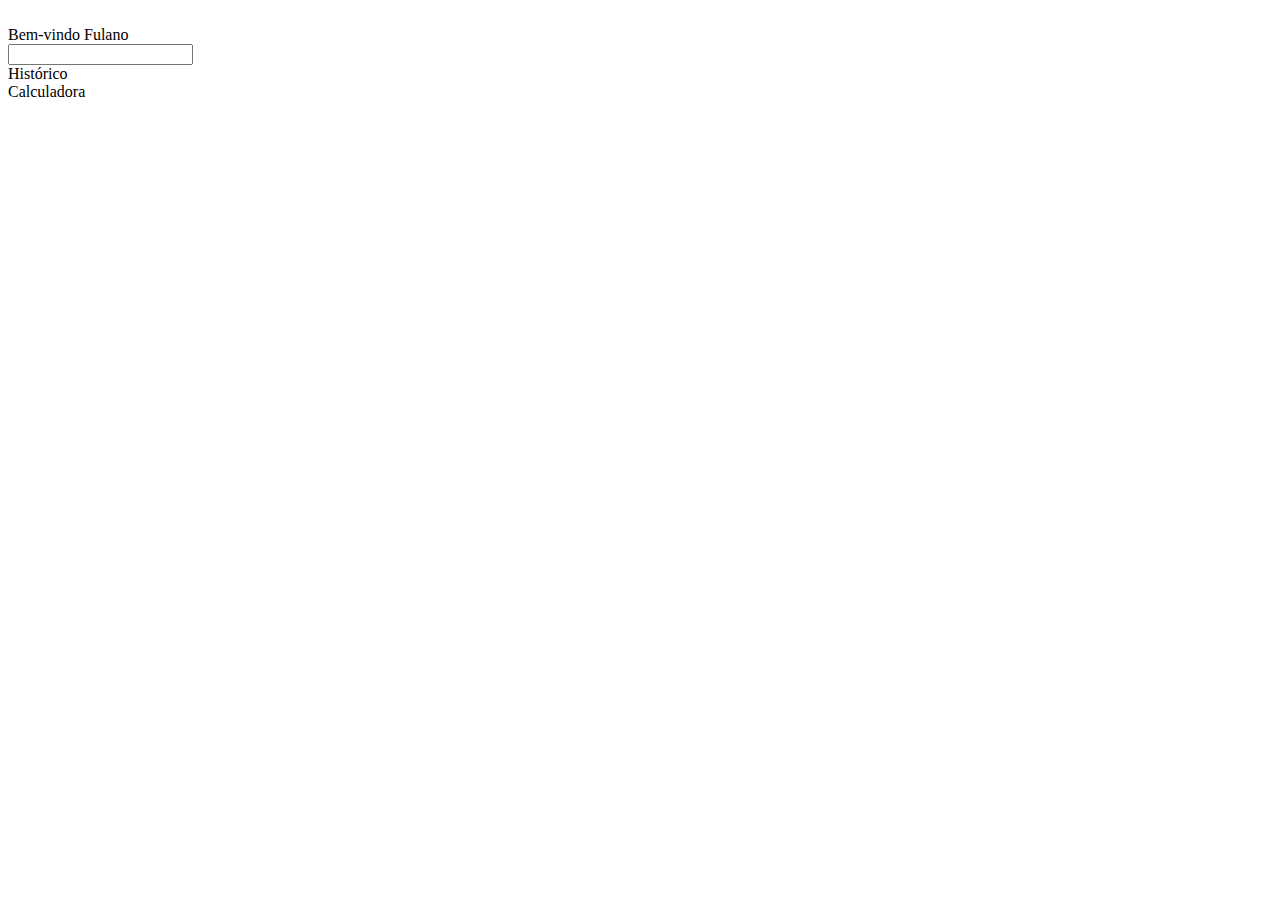
==== frontend/index.html @ 9f3a50bc "Index and Login area construction" ====
<!DOCTYPE html>
<html lang="pt-BR">
<head>
    <meta charset="UTF-8">
    <meta name="viewport" content="width=device-width, initial-scale=1.0">
    <title>Calculadora Consumo</title>
</head>
<body>
    <header>
        <nav>
            <div>
                <img src="" alt="">
            </div>

            <div>
                <span>Bem-vindo Fulano</span>
            </div>
        </nav>
    </header>

    <main>
        <section>
            <input type="search">
        </section>

        <section>
            <div>
                <span>Histórico</span>
            </div>
            <div>
                <span>Calculadora</span>
            </div>
        </section>
    </main>
</body>
</html>
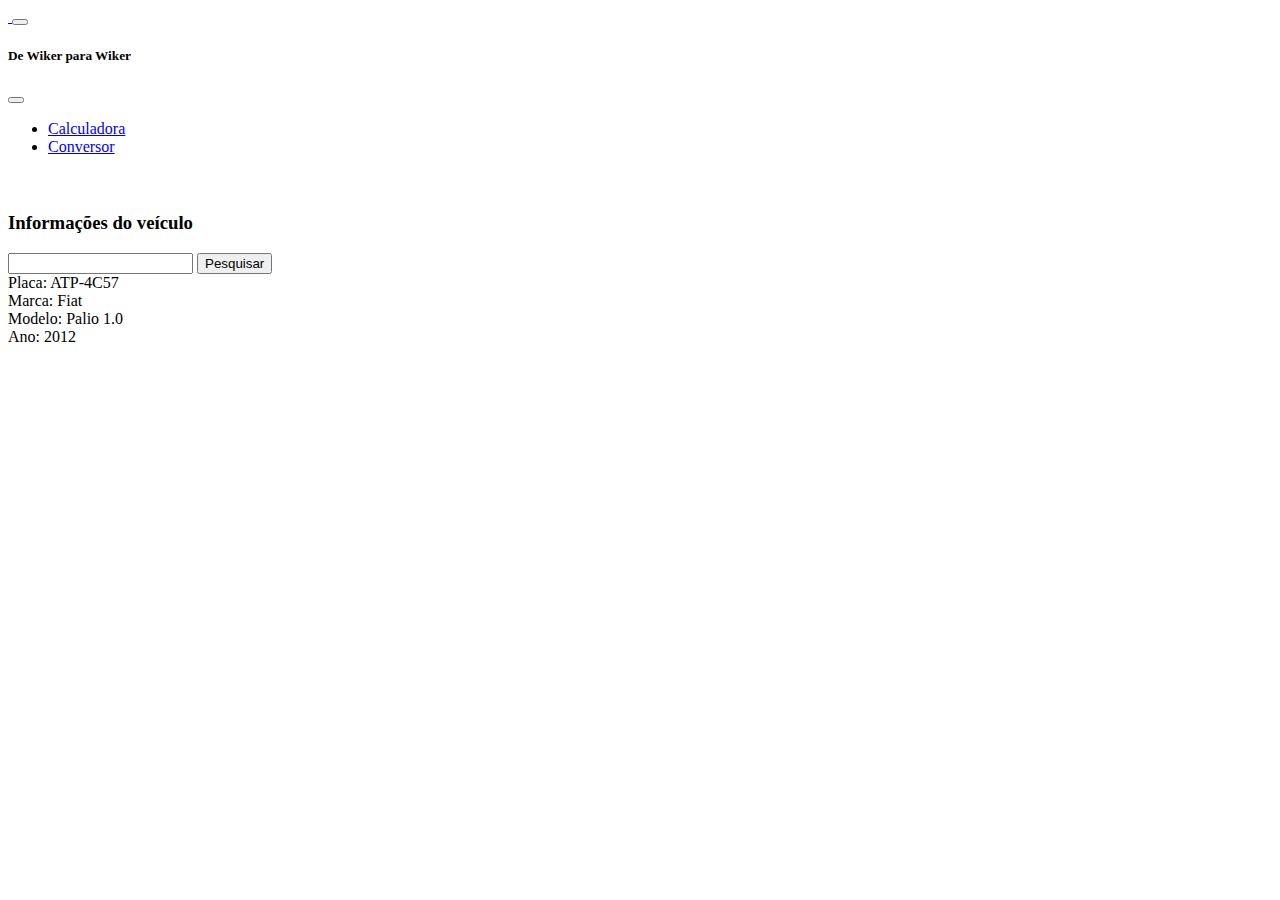
==== commit 7c2abe60: "Construindo a tela de ínicio(calculadora)" ====
--- a/frontend/index.html
+++ b/frontend/index.html
@@ -1,36 +1,82 @@
 <!DOCTYPE html>
 <html lang="pt-BR">
-<head>
-    <meta charset="UTF-8">
-    <meta name="viewport" content="width=device-width, initial-scale=1.0">
+  <head>
+    <meta charset="UTF-8" />
+    <meta name="viewport" content="width=device-width, initial-scale=1.0" />
     <title>Calculadora Consumo</title>
-</head>
-<body>
+    <link
+      href="https://cdn.jsdelivr.net/npm/bootstrap@5.3.1/dist/css/bootstrap.min.css"
+      rel="stylesheet"
+      integrity="sha384-4bw+/aepP/YC94hEpVNVgiZdgIC5+VKNBQNGCHeKRQN+PtmoHDEXuppvnDJzQIu9"
+      crossorigin="anonymous"
+    />
+  </head>
+  <body class="container">
     <header>
-        <nav>
-            <div>
-                <img src="" alt="">
+        <nav class="navbar navbar-expand-md bg-body-tertiary fixed-top">
+            <div class="container container-fluid">
+              <a class="navbar-brand" href="#">
+                <img src="https://app.wikidados.com.br/statics/img/logo/logo_horizontal.png" alt="" width="100px">
+              </a>
+
+              <button class="navbar-toggler d-md-none" type="button" data-bs-toggle="offcanvas" data-bs-target="#offcanvasNavbar" aria-controls="offcanvasNavbar" aria-label="Toggle navigation">
+                <span class="navbar-toggler-icon"></span>
+              </button>
+              
+              <div class="offcanvas offcanvas-end" tabindex="-1" id="offcanvasNavbar">
+                <div class="offcanvas-header">
+                  <h5 class="offcanvas-title" id="offcanvasNavbarLabel">De Wiker para Wiker</h5>
+                  <button type="button" class="btn-close" data-bs-dismiss="offcanvas" aria-label="Close"></button>
+                </div>
+                <div class="offcanvas-body">
+                  <ul class="navbar-nav justify-content-end align-items-md-center flex-grow-1">
+                    <li class="nav-item"><a class="nav-link active" aria-current="page" href="#">Calculadora</a></li>
+                    <li class="nav-item"><a class="nav-link" href="#">Conversor</a></li>
+                  </ul>
+                </div>
+              </div>
             </div>
-
-            <div>
-                <span>Bem-vindo Fulano</span>
-            </div>
-        </nav>
+          </nav>
     </header>
 
-    <main>
+    <main style="margin-top: 56px;">
         <section>
-            <input type="search">
-        </section>
+            <h3>Informações do veículo</h3>
 
-        <section>
-            <div>
-                <span>Histórico</span>
-            </div>
-            <div>
-                <span>Calculadora</span>
-            </div>
+            <form class="d-flex " role="search">
+                <input class="form-control input-group me-2" type="search" aria-label="Search">
+                <button class="btn btn-outline-primary btn-sm" type="submit">Pesquisar</button>
+            </form>
+
+            <div class="container text-center">
+                <div class="row">
+                  <div class="col-12 col-sm-6 col-lg-3">
+                    <span>Placa:</span>
+                    <span>ATP-4C57</span>
+                  </div>
+                  <div class="col-12 col-sm-6 col-lg-3">
+                    <span>Marca:</span>
+                    <span>Fiat</span>
+                  </div>
+                  <div class="col-12 col-sm-6 col-lg-3">
+                    <span>Modelo:</span>
+                    <span>Palio 1.0</span>
+                  </div>
+                  <div class="col-12 col-sm-6 col-lg-3">
+                    <span>Ano:</span>
+                    <span>2012</span>
+                  </div>
+                </div>
+              </div>
         </section>
     </main>
-</body>
-</html>+
+    <script src="./assets/js/main.js"></script>
+    <script src="https://cdn.jsdelivr.net/npm/@popperjs/core@2.11.8/dist/umd/popper.min.js"
+      integrity="sha384-I7E8VVD/ismYTF4hNIPjVp/Zjvgyol6VFvRkX/vR+Vc4jQkC+hVqc2pM8ODewa9r"
+      crossorigin="anonymous"></script>
+    <script src="https://cdn.jsdelivr.net/npm/bootstrap@5.3.1/dist/js/bootstrap.min.js"
+      integrity="sha384-Rx+T1VzGupg4BHQYs2gCW9It+akI2MM/mndMCy36UVfodzcJcF0GGLxZIzObiEfa"
+      crossorigin="anonymous"></script>
+  </body>
+</html>
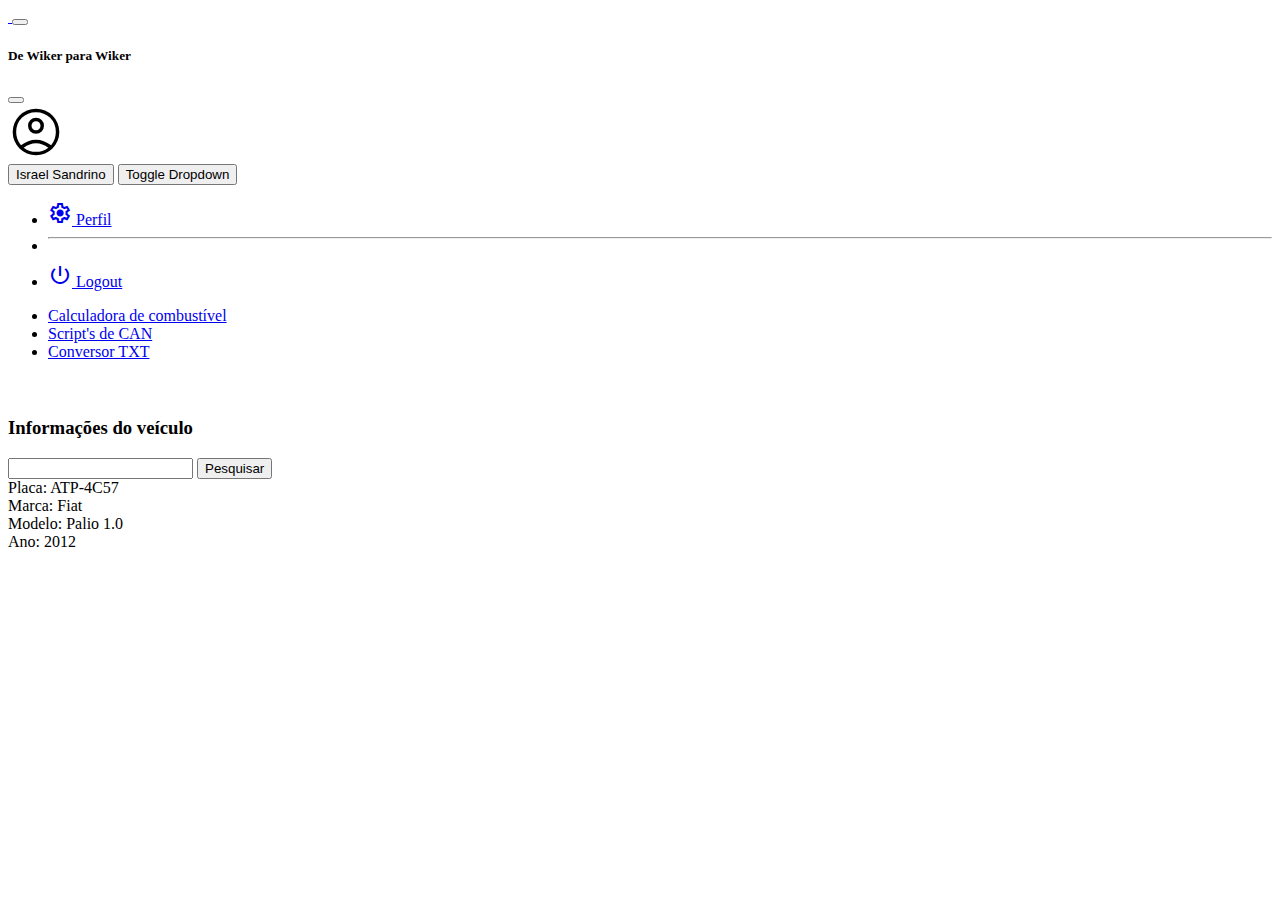
==== commit e4990384: "Construção da barra de navegação responsiva" ====
--- a/frontend/index.html
+++ b/frontend/index.html
@@ -1,82 +1,132 @@
 <!DOCTYPE html>
 <html lang="pt-BR">
-  <head>
-    <meta charset="UTF-8" />
-    <meta name="viewport" content="width=device-width, initial-scale=1.0" />
-    <title>Calculadora Consumo</title>
-    <link
-      href="https://cdn.jsdelivr.net/npm/bootstrap@5.3.1/dist/css/bootstrap.min.css"
-      rel="stylesheet"
-      integrity="sha384-4bw+/aepP/YC94hEpVNVgiZdgIC5+VKNBQNGCHeKRQN+PtmoHDEXuppvnDJzQIu9"
-      crossorigin="anonymous"
-    />
-  </head>
-  <body class="container">
-    <header>
-        <nav class="navbar navbar-expand-md bg-body-tertiary fixed-top">
-            <div class="container container-fluid">
-              <a class="navbar-brand" href="#">
-                <img src="https://app.wikidados.com.br/statics/img/logo/logo_horizontal.png" alt="" width="100px">
-              </a>
 
-              <button class="navbar-toggler d-md-none" type="button" data-bs-toggle="offcanvas" data-bs-target="#offcanvasNavbar" aria-controls="offcanvasNavbar" aria-label="Toggle navigation">
-                <span class="navbar-toggler-icon"></span>
-              </button>
+<head>
+  <meta charset="UTF-8" />
+  <meta name="viewport" content="width=device-width, initial-scale=1.0" />
+  <title>Calculadora Consumo</title>
+  <link href="https://cdn.jsdelivr.net/npm/bootstrap@5.3.1/dist/css/bootstrap.min.css" rel="stylesheet"
+    integrity="sha384-4bw+/aepP/YC94hEpVNVgiZdgIC5+VKNBQNGCHeKRQN+PtmoHDEXuppvnDJzQIu9" crossorigin="anonymous" />
+  <link rel="stylesheet" href="https://fonts.googleapis.com/css2?family=Material+Symbols+Outlined" />
+</head>
+
+<body class="container">
+  <header>
+    <nav class="navbar navbar-expand-md bg-body-tertiary fixed-top">
+      <div class="container container-fluid">
+        <a class="navbar-brand" href="#">
+          <img src="https://app.wikidados.com.br/statics/img/logo/logo_horizontal.png" alt="" width="100px">
+        </a>
+
+        <button class="navbar-toggler d-md-none" type="button" data-bs-toggle="offcanvas"
+          data-bs-target="#offcanvasNavbar" aria-controls="offcanvasNavbar" aria-label="Toggle navigation">
+          <span class="navbar-toggler-icon"></span>
+        </button>
+
+        <div class="offcanvas offcanvas-end" tabindex="-1" id="offcanvasNavbar">
+          <div class="offcanvas-header">
+            <h5 class="offcanvas-title" id="offcanvasNavbarLabel">De Wiker para Wiker</h5>
+            <button type="button" class="btn-close" data-bs-dismiss="offcanvas" aria-label="Close"></button>
+          </div>
+
+          <div class="offcanvas-body d-flex flex-column justify-content-between">
+            <div>
               
-              <div class="offcanvas offcanvas-end" tabindex="-1" id="offcanvasNavbar">
-                <div class="offcanvas-header">
-                  <h5 class="offcanvas-title" id="offcanvasNavbarLabel">De Wiker para Wiker</h5>
-                  <button type="button" class="btn-close" data-bs-dismiss="offcanvas" aria-label="Close"></button>
-                </div>
-                <div class="offcanvas-body">
-                  <ul class="navbar-nav justify-content-end align-items-md-center flex-grow-1">
-                    <li class="nav-item"><a class="nav-link active" aria-current="page" href="#">Calculadora</a></li>
-                    <li class="nav-item"><a class="nav-link" href="#">Conversor</a></li>
-                  </ul>
-                </div>
-              </div>
-            </div>
-          </nav>
-    </header>
 
-    <main style="margin-top: 56px;">
-        <section>
-            <h3>Informações do veículo</h3>
-
-            <form class="d-flex " role="search">
-                <input class="form-control input-group me-2" type="search" aria-label="Search">
-                <button class="btn btn-outline-primary btn-sm" type="submit">Pesquisar</button>
-            </form>
-
-            <div class="container text-center">
-                <div class="row">
-                  <div class="col-12 col-sm-6 col-lg-3">
-                    <span>Placa:</span>
-                    <span>ATP-4C57</span>
-                  </div>
-                  <div class="col-12 col-sm-6 col-lg-3">
-                    <span>Marca:</span>
-                    <span>Fiat</span>
-                  </div>
-                  <div class="col-12 col-sm-6 col-lg-3">
-                    <span>Modelo:</span>
-                    <span>Palio 1.0</span>
-                  </div>
-                  <div class="col-12 col-sm-6 col-lg-3">
-                    <span>Ano:</span>
-                    <span>2012</span>
+              <div class="d-flex align-items-center">
+                <span class="material-symbols-outlined" style="font-size: 3.5rem;">account_circle</span>
+                <div class="ps-3">
+                  <div class="btn-group">
+                    <button type="button" class="btn border border-0">Israel Sandrino</button>
+                    <button type="button" class="btn rounded dropdown-toggle dropdown-toggle-split" data-bs-toggle="dropdown" aria-expanded="false">
+                      <span class="visually-hidden">Toggle Dropdown</span>
+                    </button>
+                    <ul class="dropdown-menu">
+                      <li>
+                        <a class="dropdown-item" href="#">
+                          <div class="d-flex align-items-center">
+                            <span class="material-symbols-outlined">settings</span>
+                            <span class="ps-1">Perfil</span>
+                          </div>
+                        </a>
+                      </li>
+                      
+                      <li><hr class="dropdown-divider"></li>
+                      <li>
+                        <a class="dropdown-item" href="#">
+                          <div class="d-flex align-items-center">
+                            <span class="material-symbols-outlined">power_settings_new</span>
+                            <span class="ps-1">Logout</span>
+                          </div>
+                        </a>
+                      </li>
+                    </ul>
                   </div>
                 </div>
               </div>
-        </section>
-    </main>
+              
+            </div>
 
-    <script src="./assets/js/main.js"></script>
-    <script src="https://cdn.jsdelivr.net/npm/@popperjs/core@2.11.8/dist/umd/popper.min.js"
-      integrity="sha384-I7E8VVD/ismYTF4hNIPjVp/Zjvgyol6VFvRkX/vR+Vc4jQkC+hVqc2pM8ODewa9r"
-      crossorigin="anonymous"></script>
-    <script src="https://cdn.jsdelivr.net/npm/bootstrap@5.3.1/dist/js/bootstrap.min.js"
-      integrity="sha384-Rx+T1VzGupg4BHQYs2gCW9It+akI2MM/mndMCy36UVfodzcJcF0GGLxZIzObiEfa"
-      crossorigin="anonymous"></script>
-  </body>
-</html>
+            <ul class="navbar-nav ps-3">
+              <li class="nav-item">
+                <a class="nav-link" href="#">Calculadora de combustível</a>
+              </li>
+              <li class="nav-item">
+                <a class="nav-link" href="#">Script's de CAN</a>
+              </li>
+              <li class="nav-item">
+                <a class="nav-link" href="#">Conversor TXT</a>
+              </li>
+            </ul>
+
+            
+          </div>
+        </div>
+      </div>
+    </nav>
+  </header>
+
+  <main style="margin-top: 56px">
+    <section>
+      <h3>Informações do veículo</h3>
+
+      <form class="d-flex" role="search">
+        <input class="form-control input-group me-2" type="search" aria-label="Search" />
+        <button class="btn btn-outline-primary btn-sm" type="submit">
+          Pesquisar
+        </button>
+      </form>
+
+      <div class="container text-center">
+        <div class="row">
+          <div class="col-12 col-sm-6 col-lg-3">
+            <span>Placa:</span>
+            <span>ATP-4C57</span>
+          </div>
+          <div class="col-12 col-sm-6 col-lg-3">
+            <span>Marca:</span>
+            <span>Fiat</span>
+          </div>
+          <div class="col-12 col-sm-6 col-lg-3">
+            <span>Modelo:</span>
+            <span>Palio 1.0</span>
+          </div>
+          <div class="col-12 col-sm-6 col-lg-3">
+            <span>Ano:</span>
+            <span>2012</span>
+          </div>
+        </div>
+      </div>
+    </section>
+  </main>
+
+  <script src="./assets/js/main.js"></script>
+  <script src="https://cdn.jsdelivr.net/npm/@popperjs/core@2.11.8/dist/umd/popper.min.js"
+    integrity="sha384-I7E8VVD/ismYTF4hNIPjVp/Zjvgyol6VFvRkX/vR+Vc4jQkC+hVqc2pM8ODewa9r"
+    crossorigin="anonymous"></script>
+  <script src="https://cdn.jsdelivr.net/npm/bootstrap@5.3.1/dist/js/bootstrap.min.js"
+    integrity="sha384-Rx+T1VzGupg4BHQYs2gCW9It+akI2MM/mndMCy36UVfodzcJcF0GGLxZIzObiEfa"
+    crossorigin="anonymous"></script>
+</body>
+
+</html>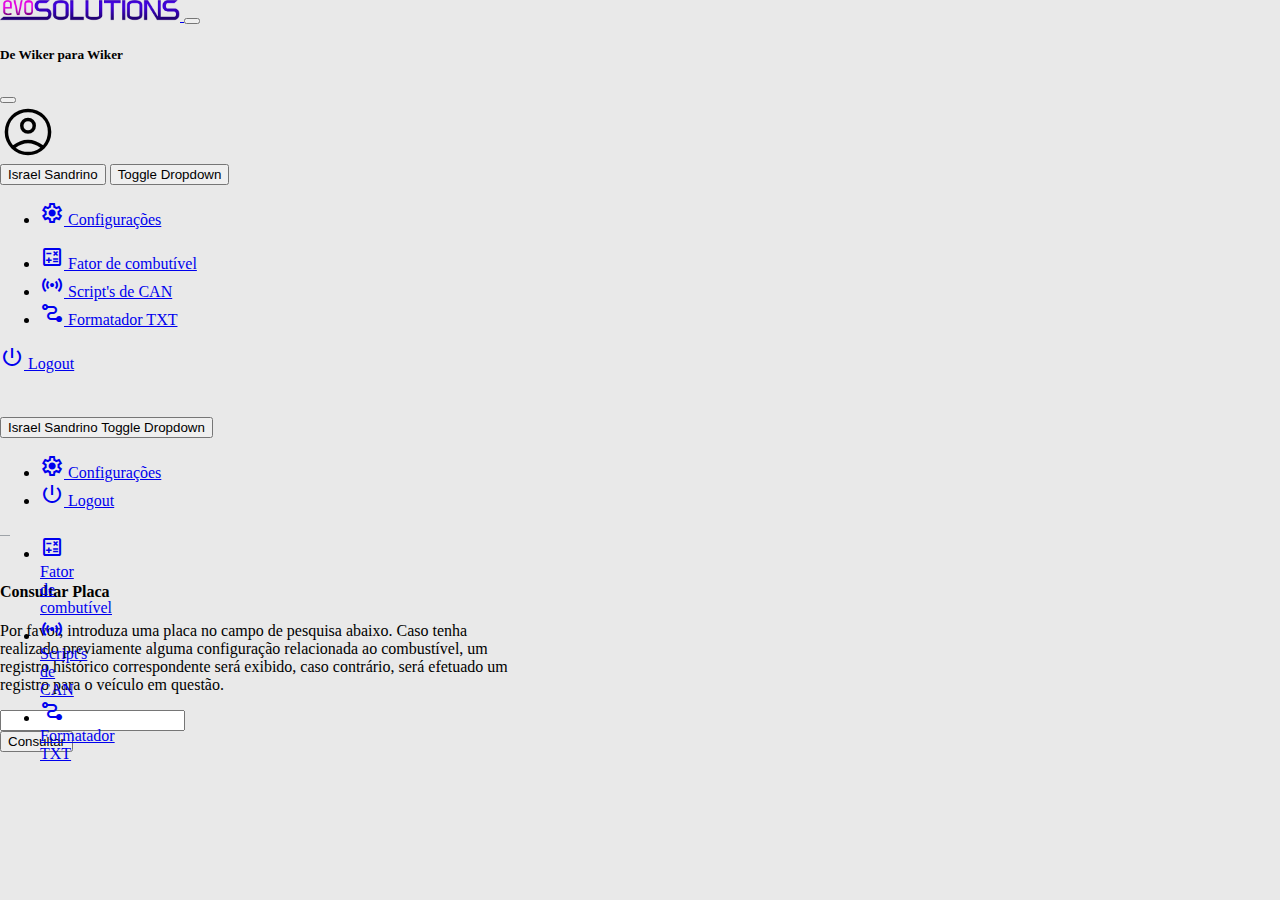
==== commit 2ff88a01: "Finalizado layout desktop" ====
--- a/frontend/index.html
+++ b/frontend/index.html
@@ -7,79 +7,152 @@
   <title>Calculadora Consumo</title>
   <link href="https://cdn.jsdelivr.net/npm/bootstrap@5.3.1/dist/css/bootstrap.min.css" rel="stylesheet"
     integrity="sha384-4bw+/aepP/YC94hEpVNVgiZdgIC5+VKNBQNGCHeKRQN+PtmoHDEXuppvnDJzQIu9" crossorigin="anonymous" />
-  <link rel="stylesheet" href="https://fonts.googleapis.com/css2?family=Material+Symbols+Outlined" />
+    <link rel="stylesheet" href="https://fonts.googleapis.com/css2?family=Material+Symbols+Outlined:opsz,wght,FILL,GRAD@24,200,0,0" />
+  <link rel="stylesheet" href="./assets/css/style.css">
 </head>
 
-<body class="container">
+<body class="container login d-flex flex-column justify-content-center vh-100">
   <header>
-    <nav class="navbar navbar-expand-md bg-body-tertiary fixed-top">
+    <nav class="navbar navbar-expand-md flex-md-column fixed-top pt-2 p-0 bg-dark">
       <div class="container container-fluid">
+        <!-- Logo barra de navegação -->
         <a class="navbar-brand" href="#">
-          <img src="https://app.wikidados.com.br/statics/img/logo/logo_horizontal.png" alt="" width="100px">
+          <img src="./assets/img/Logo 2.png" alt="" width="180px">
         </a>
 
-        <button class="navbar-toggler d-md-none" type="button" data-bs-toggle="offcanvas"
+        <!-- Botão do offcanva -->
+        <button class="navbar-toggler d-md-none bg-light" type="button" data-bs-toggle="offcanvas"
           data-bs-target="#offcanvasNavbar" aria-controls="offcanvasNavbar" aria-label="Toggle navigation">
-          <span class="navbar-toggler-icon"></span>
+          <span class="navbar-toggler-icon fs-6"></span>
         </button>
 
-        <div class="offcanvas offcanvas-end" tabindex="-1" id="offcanvasNavbar">
+        <!-- Offcanva -->
+        <div class="d-flex d-md-none offcanvas offcanvas-end" tabindex="-1" id="offcanvasNavbar">
+          <!-- Offcanva logo -->
           <div class="offcanvas-header">
             <h5 class="offcanvas-title" id="offcanvasNavbarLabel">De Wiker para Wiker</h5>
             <button type="button" class="btn-close" data-bs-dismiss="offcanvas" aria-label="Close"></button>
           </div>
 
+          <!-- Corpo offcanva -->
           <div class="offcanvas-body d-flex flex-column justify-content-between">
+
             <div>
-              
-
-              <div class="d-flex align-items-center">
-                <span class="material-symbols-outlined" style="font-size: 3.5rem;">account_circle</span>
-                <div class="ps-3">
-                  <div class="btn-group">
-                    <button type="button" class="btn border border-0">Israel Sandrino</button>
-                    <button type="button" class="btn rounded dropdown-toggle dropdown-toggle-split" data-bs-toggle="dropdown" aria-expanded="false">
-                      <span class="visually-hidden">Toggle Dropdown</span>
-                    </button>
-                    <ul class="dropdown-menu">
-                      <li>
-                        <a class="dropdown-item" href="#">
-                          <div class="d-flex align-items-center">
-                            <span class="material-symbols-outlined">settings</span>
-                            <span class="ps-1">Perfil</span>
-                          </div>
-                        </a>
-                      </li>
-                      
-                      <li><hr class="dropdown-divider"></li>
-                      <li>
-                        <a class="dropdown-item" href="#">
-                          <div class="d-flex align-items-center">
-                            <span class="material-symbols-outlined">power_settings_new</span>
-                            <span class="ps-1">Logout</span>
-                          </div>
-                        </a>
-                      </li>
-                    </ul>
+              <!-- User Area -->
+              <div>
+                <div class="d-flex align-items-center">
+                  <span class="material-symbols-outlined" style="font-size: 3.5rem;">account_circle</span>
+                  <div class="ps-3">
+                    <div class="btn-group">
+                      <button type="button" class="btn border border-0">Israel Sandrino</button>
+                      <button type="button" class="btn rounded dropdown-toggle dropdown-toggle-split"
+                        data-bs-toggle="dropdown" aria-expanded="false">
+                        <span class="visually-hidden">Toggle Dropdown</span>
+                      </button>
+                      <ul class="dropdown-menu">
+                        <li>
+                          <a class="dropdown-item" href="#">
+                            <div class="d-flex align-items-center">
+                              <span class="material-symbols-outlined">settings</span>
+                              <span class="ps-1">Configurações</span>
+                            </div>
+                          </a>
+                        </li>
+                      </ul>
+                    </div>
                   </div>
                 </div>
               </div>
-              
+
+              <!-- Navbar -->
+              <ul class="navbar-nav ps-3 mt-5">
+                <li class="nav-item">
+                  <a class="nav-link d-flex align-items-center" href="index.html">
+                    <span class="material-symbols-outlined pe-2">calculate</span>
+                    Fator de combutível
+                  </a>
+                </li>
+                <li class="nav-item">
+                  <a class="nav-link d-flex align-items-center" href="#">
+                    <span class="material-symbols-outlined pe-2">sensors</span>
+                    Script's de CAN
+                  </a>
+                </li>
+                <li class="nav-item">
+                  <a class="nav-link d-flex align-items-center" href="convert.html">
+                    <span class="material-symbols-outlined pe-2">conversion_path</span>
+                    Formatador TXT
+                  </a>
+                </li>
+              </ul>
             </div>
 
-            <ul class="navbar-nav ps-3">
-              <li class="nav-item">
-                <a class="nav-link" href="#">Calculadora de combustível</a>
+            <a class="btn d-flex justify-content-center align-items-center border-0 mb-3" href="login.html" role="button">
+              <span class="material-symbols-outlined pe-1">power_settings_new</span>
+              Logout
+            </a>
+          </div>
+        </div>
+
+        <!-- Barra de navegação desktop -->
+        <div class="d-none d-md-flex">
+          <div class="d-flex align-items-center">
+            <span class="material-symbols-outlined light-grey" style="font-size: 2.5rem;">account_circle</span>
+            <div class="ms-2">
+              <div class="btn-group">
+                <button type="button" class="btn rounded dropdown-toggle dropdown-toggle-split text-light account"
+                  data-bs-toggle="dropdown" aria-expanded="false">
+                  <span class="me-2">Israel Sandrino</span>
+                  <span class="visually-hidden">Toggle Dropdown</span>
+                </button>
+                <ul class="dropdown-menu">
+                  <li>
+                    <a class="dropdown-item" href="#">
+                      <div class="d-flex align-items-center">
+                        <span class="material-symbols-outlined">settings</span>
+                        <span class="ps-1">Configurações</span>
+                      </div>
+                    </a>
+                  </li>
+                  <li>
+                    <a class="dropdown-item" href="login.html">
+                      <div class="d-flex align-items-center">
+                        <span class="material-symbols-outlined">power_settings_new</span>
+                        <span class="ps-1">Logout</span>
+                      </div>
+                    </a>
+                  </li>
+                </ul>
+              </div>
+            </div>
+          </div>
+        </div> 
+      </div>
+
+      <!-- Barra de navegação entre tabs -->
+      <div class="d-none d-md-flex w-100">
+        <div class="bg-secondary line h-100">
+          <div class="container p-0 d-none d-md-flex">
+            <ul class="nav nav-tabs fw-medium" style="--bs-nav-tabs-border-color: none" role="tablist">
+              <li class="nav-item" role="presentation">
+                <a class="nav-link d-flex align-items-center text-dark active" style="--bs-nav-tabs-link-active-bg: #e9e9e9; --bs-nav-tabs-link-active-border-color: #e9e9e9;" href="index.html">
+                  <span class="material-symbols-outlined me-1">calculate</span>
+                  Fator de combutível
+                </a>
               </li>
               <li class="nav-item">
-                <a class="nav-link" href="#">Script's de CAN</a>
+                <a class="nav-link d-flex align-items-center text-dark" href="#">
+                  <span class="material-symbols-outlined me-1">sensors</span>
+                  Script's de CAN
+                </a>
               </li>
               <li class="nav-item">
-                <a class="nav-link" href="#">Conversor TXT</a>
+                <a class="nav-link d-flex align-items-center text-dark" href="convert.html">
+                  <span class="material-symbols-outlined me-1">conversion_path</span>
+                  Formatador TXT
+                </a>
               </li>
             </ul>
-
-            
           </div>
         </div>
       </div>
@@ -87,37 +160,16 @@
   </header>
 
   <main style="margin-top: 56px">
-    <section>
-      <h3>Informações do veículo</h3>
-
-      <form class="d-flex" role="search">
-        <input class="form-control input-group me-2" type="search" aria-label="Search" />
-        <button class="btn btn-outline-primary btn-sm" type="submit">
-          Pesquisar
-        </button>
-      </form>
-
-      <div class="container text-center">
-        <div class="row">
-          <div class="col-12 col-sm-6 col-lg-3">
-            <span>Placa:</span>
-            <span>ATP-4C57</span>
-          </div>
-          <div class="col-12 col-sm-6 col-lg-3">
-            <span>Marca:</span>
-            <span>Fiat</span>
-          </div>
-          <div class="col-12 col-sm-6 col-lg-3">
-            <span>Modelo:</span>
-            <span>Palio 1.0</span>
-          </div>
-          <div class="col-12 col-sm-6 col-lg-3">
-            <span>Ano:</span>
-            <span>2012</span>
-          </div>
-        </div>
+    <form class="text-center mt-3 py-2 px-4">
+      <h4>Consultar Placa</h4>
+      <p class="mt-4">
+        Por favor, introduza uma placa no campo de pesquisa abaixo. Caso tenha realizado previamente alguma configuração relacionada ao combustível, um registro histórico correspondente será exibido, caso contrário, será efetuado um registro para o veículo em questão.
+      </p>
+      <div class="py-2 mt-4">
+        <input class="form-control" type="text">
       </div>
-    </section>
+      <input class="btn btn-primary w-100 mt-3" type="button" value="Consultar" onclick="calculadora()">
+    </form>
   </main>
 
   <script src="./assets/js/main.js"></script>
--- a/frontend/assets/css/style.css
+++ b/frontend/assets/css/style.css
@@ -0,0 +1,67 @@
+html, body {
+    /* height: 100%; */
+    margin: 0;
+    padding: 0;
+    background-color: #e9e9e9;
+}
+
+.divisor-line {
+    display: flex;
+}
+
+.line {
+    height: 1px;
+    background-color: rgb(108,117,125, .6);
+    position: relative;
+    top: .6em;
+    flex-shrink: 1;
+    flex-grow: 1;
+    display: block;
+    width: 10px;
+}
+
+.evo-solutions-img { 
+    width: 85%; 
+}
+
+.login {
+    width: 100%; 
+}
+
+.light-grey {
+    color: #e9e9e9;
+}
+
+.account:hover {
+    border: 1px solid #e9e9e9;
+}
+
+.main {
+    margin-top: 3.5rem;
+}
+
+@media (min-width: 576px) {
+    .login { width: 60%; }
+    .evo-solutions-img { width: 85%; }
+}
+
+@media (min-width: 768px) {
+    .login { width: 55%; }
+    .evo-solutions-img { width: 90%; }
+    .main { margin-top: 7rem;}
+}
+
+@media (min-width: 992px) {
+    .login { width: 45%; }
+    .evo-solutions-img { width: 90%; }
+}
+
+@media (min-width: 1200px) {
+    .login { width: 40%; }
+    .evo-solutions-img { width: 90%; }
+}
+
+@media (min-width: 1400px) {
+    .login { width: 30%; }
+    .evo-solutions-img { width: 92%; }
+}